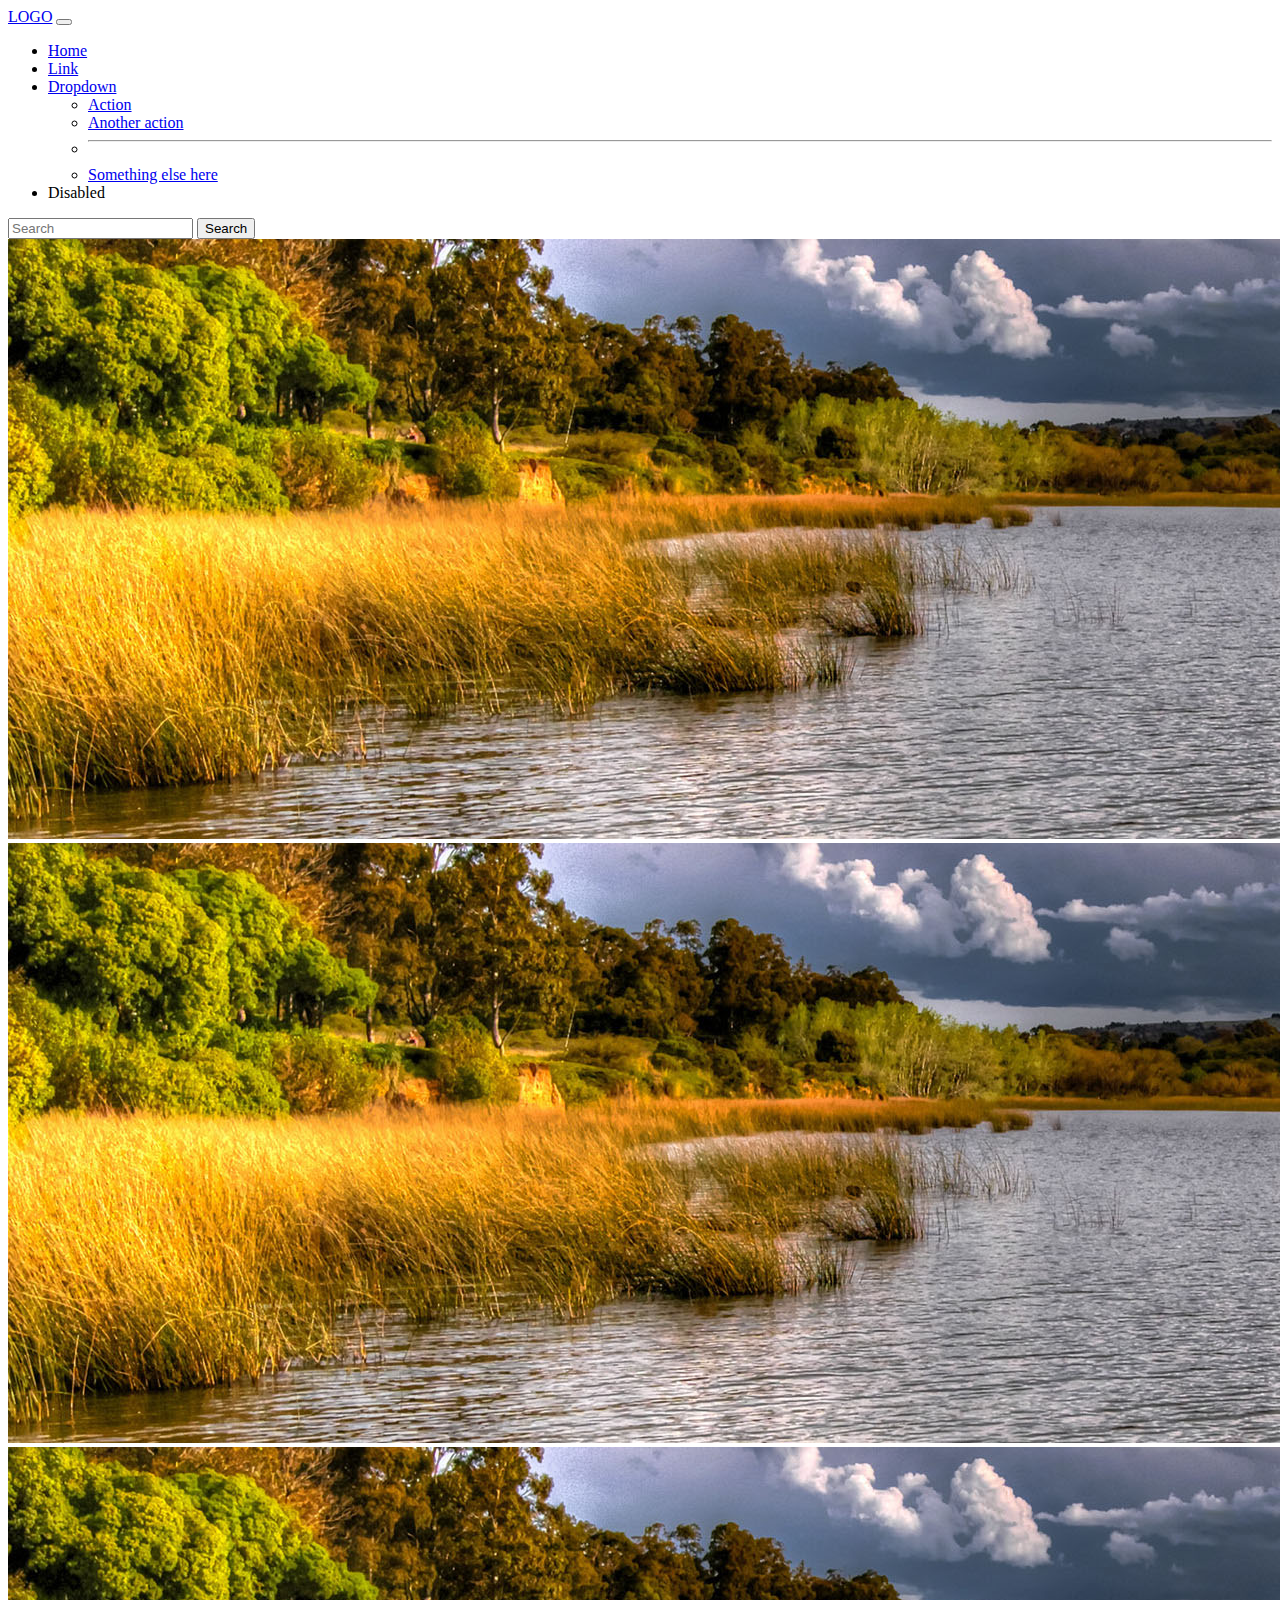
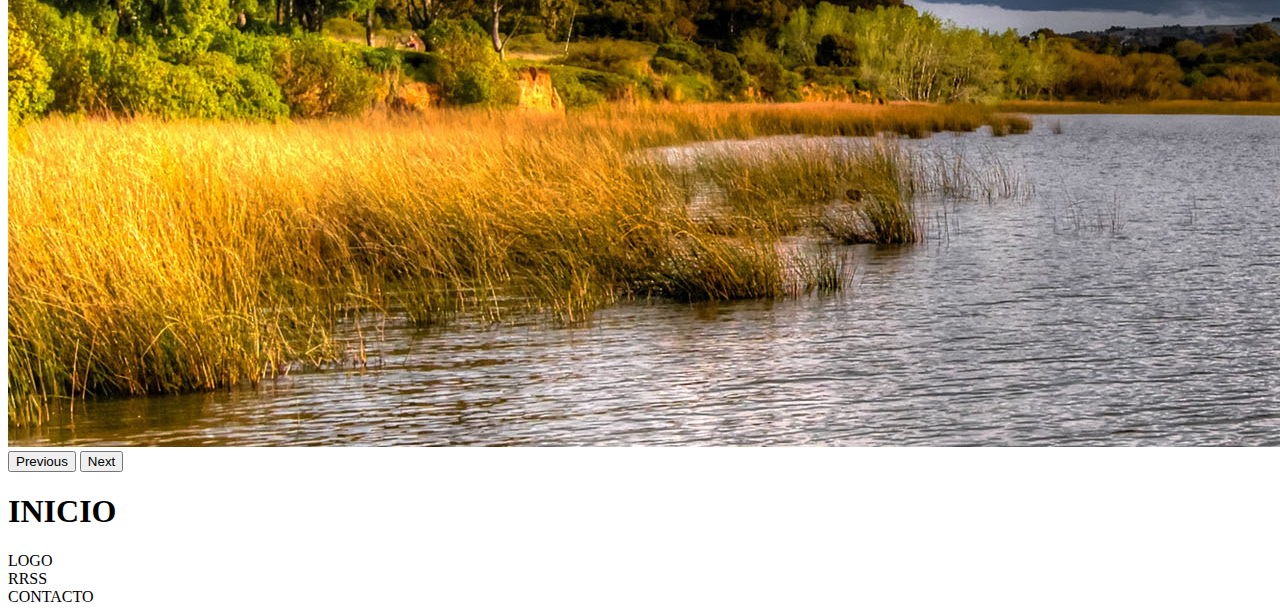
==== index.html @ 3a9ee991 "maquetamos index" ====
<!DOCTYPE html>
<html lang="es">
<head>
	<meta charset="UTF-8">
	<meta name="viewport" content="width=device-width, initial-scale=1.0">
	
	<!-- CSS BOOTSTRAP -->
	<link href="https://cdn.jsdelivr.net/npm/bootstrap@5.1.3/dist/css/bootstrap.min.css" rel="stylesheet" integrity="sha384-1BmE4kWBq78iYhFldvKuhfTAU6auU8tT94WrHftjDbrCEXSU1oBoqyl2QvZ6jIW3" crossorigin="anonymous">
	<!-- NUESTRO CSS -->
	<link rel="stylesheet" href="css/estilo.css">
	<title>BOOTSTRAP - C11</title>
</head>
<body>
	<!-- CONTAINER - ROW (infinitas) - COL (12) -->
	<div class="container-fluid">
		<!-- LOGO + NAV -->
		<div class="row">
			<div class="col-12 col-lg-12">
				<nav class="navbar navbar-expand-lg navbar-light bg-light">
				  <div class="container-fluid">
				    <a class="navbar-brand" href="#">LOGO</a>
				    <button class="navbar-toggler" type="button" data-bs-toggle="collapse" data-bs-target="#navbarSupportedContent" aria-controls="navbarSupportedContent" aria-expanded="false" aria-label="Toggle navigation">
				      <span class="navbar-toggler-icon"></span>
				    </button>
				    <div class="collapse navbar-collapse" id="navbarSupportedContent">
				      <ul class="navbar-nav me-auto mb-2 mb-lg-0">
				        <li class="nav-item">
				          <a class="nav-link active" aria-current="page" href="#">Home</a>
				        </li>
				        <li class="nav-item">
				          <a class="nav-link" href="#">Link</a>
				        </li>
				        <li class="nav-item dropdown">
				          <a class="nav-link dropdown-toggle" href="#" id="navbarDropdown" role="button" data-bs-toggle="dropdown" aria-expanded="false">
				            Dropdown
				          </a>
				          <ul class="dropdown-menu" aria-labelledby="navbarDropdown">
				            <li><a class="dropdown-item" href="#">Action</a></li>
				            <li><a class="dropdown-item" href="#">Another action</a></li>
				            <li><hr class="dropdown-divider"></li>
				            <li><a class="dropdown-item" href="#">Something else here</a></li>
				          </ul>
				        </li>
				        <li class="nav-item">
				          <a class="nav-link disabled">Disabled</a>
				        </li>
				      </ul>
				      <form class="d-flex">
				        <input class="form-control me-2" type="search" placeholder="Search" aria-label="Search">
				        <button class="btn btn-outline-success" type="submit">Search</button>
				      </form>
				    </div>
				  </div>
				</nav>
			</div>
		</div>
		<!-- CONTENIDO CARRUSEL-->
		<div class="row">
			<div class="col-12 col-lg-12">
				<div id="carouselExampleControls" class="carousel slide" data-bs-ride="carousel">
				  <div class="carousel-inner">
				    <div class="carousel-item active">
				      <img src="assets/img/header2.jpg" class="d-block w-100" alt="...">
				    </div>
				    <div class="carousel-item">
				      <img src="assets/img/header2.jpg" class="d-block w-100" alt="...">
				    </div>
				    <div class="carousel-item">
				      <img src="assets/img/header2.jpg" class="d-block w-100" alt="...">
				    </div>
				  </div>
				  <button class="carousel-control-prev" type="button" data-bs-target="#carouselExampleControls" data-bs-slide="prev">
				    <span class="carousel-control-prev-icon" aria-hidden="true"></span>
				    <span class="visually-hidden">Previous</span>
				  </button>
				  <button class="carousel-control-next" type="button" data-bs-target="#carouselExampleControls" data-bs-slide="next">
				    <span class="carousel-control-next-icon" aria-hidden="true"></span>
				    <span class="visually-hidden">Next</span>
				  </button>
				</div>
			</div>
		</div>
		<!-- ENCABEZADO -->
		<div class="row">
			<div class="col-12 col-lg-12">
				<h1>INICIO</h1>
			</div>
		</div>
		<!-- FOOTER -->
		<footer class="row">
			<div class="col-12 col-lg-4">LOGO</div>
			<div class="col-12 col-lg-4">RRSS</div>
			<div class="col-12 col-lg-4">CONTACTO</div>
		</footer>
	</div>
	<script src="https://cdn.jsdelivr.net/npm/bootstrap@5.1.3/dist/js/bootstrap.bundle.min.js" integrity="sha384-ka7Sk0Gln4gmtz2MlQnikT1wXgYsOg+OMhuP+IlRH9sENBO0LRn5q+8nbTov4+1p" crossorigin="anonymous"></script>
</body>
</html>
---- css/estilo.css ----
h1{font-family: tahoma;}
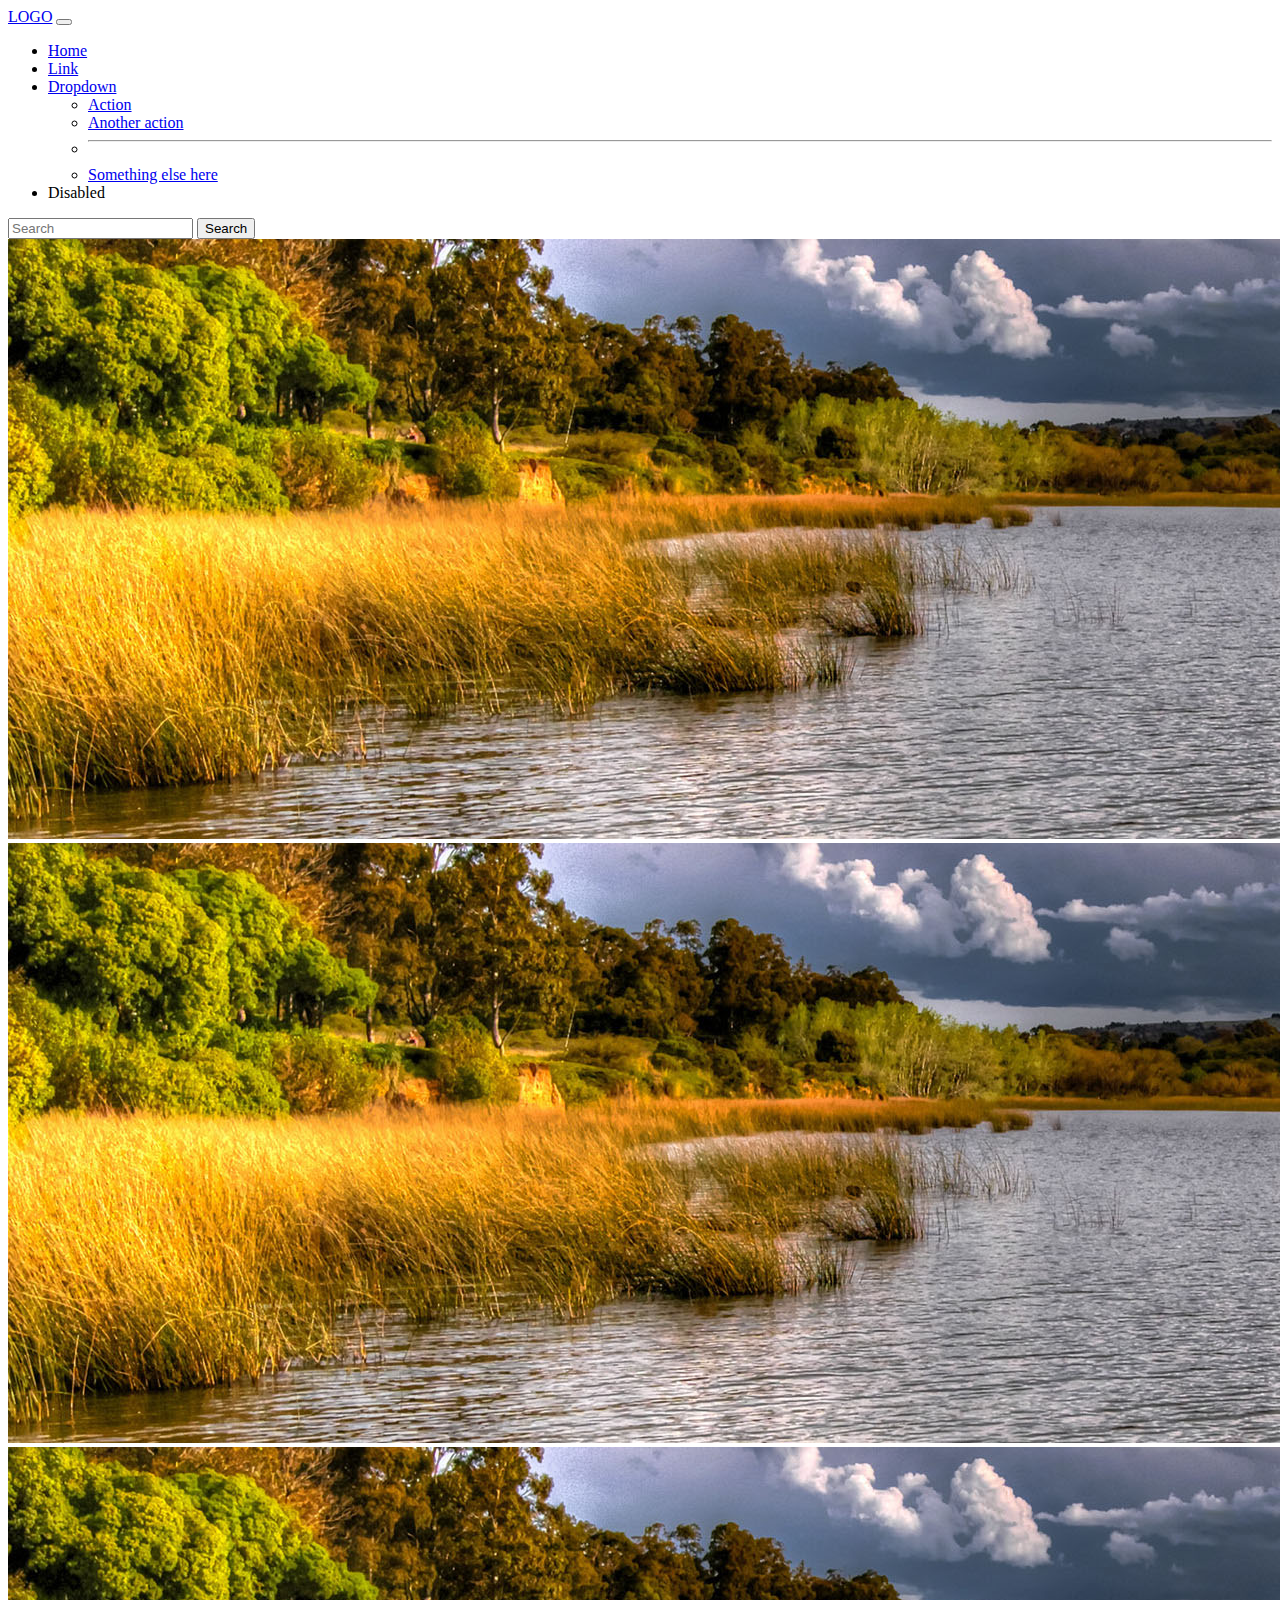
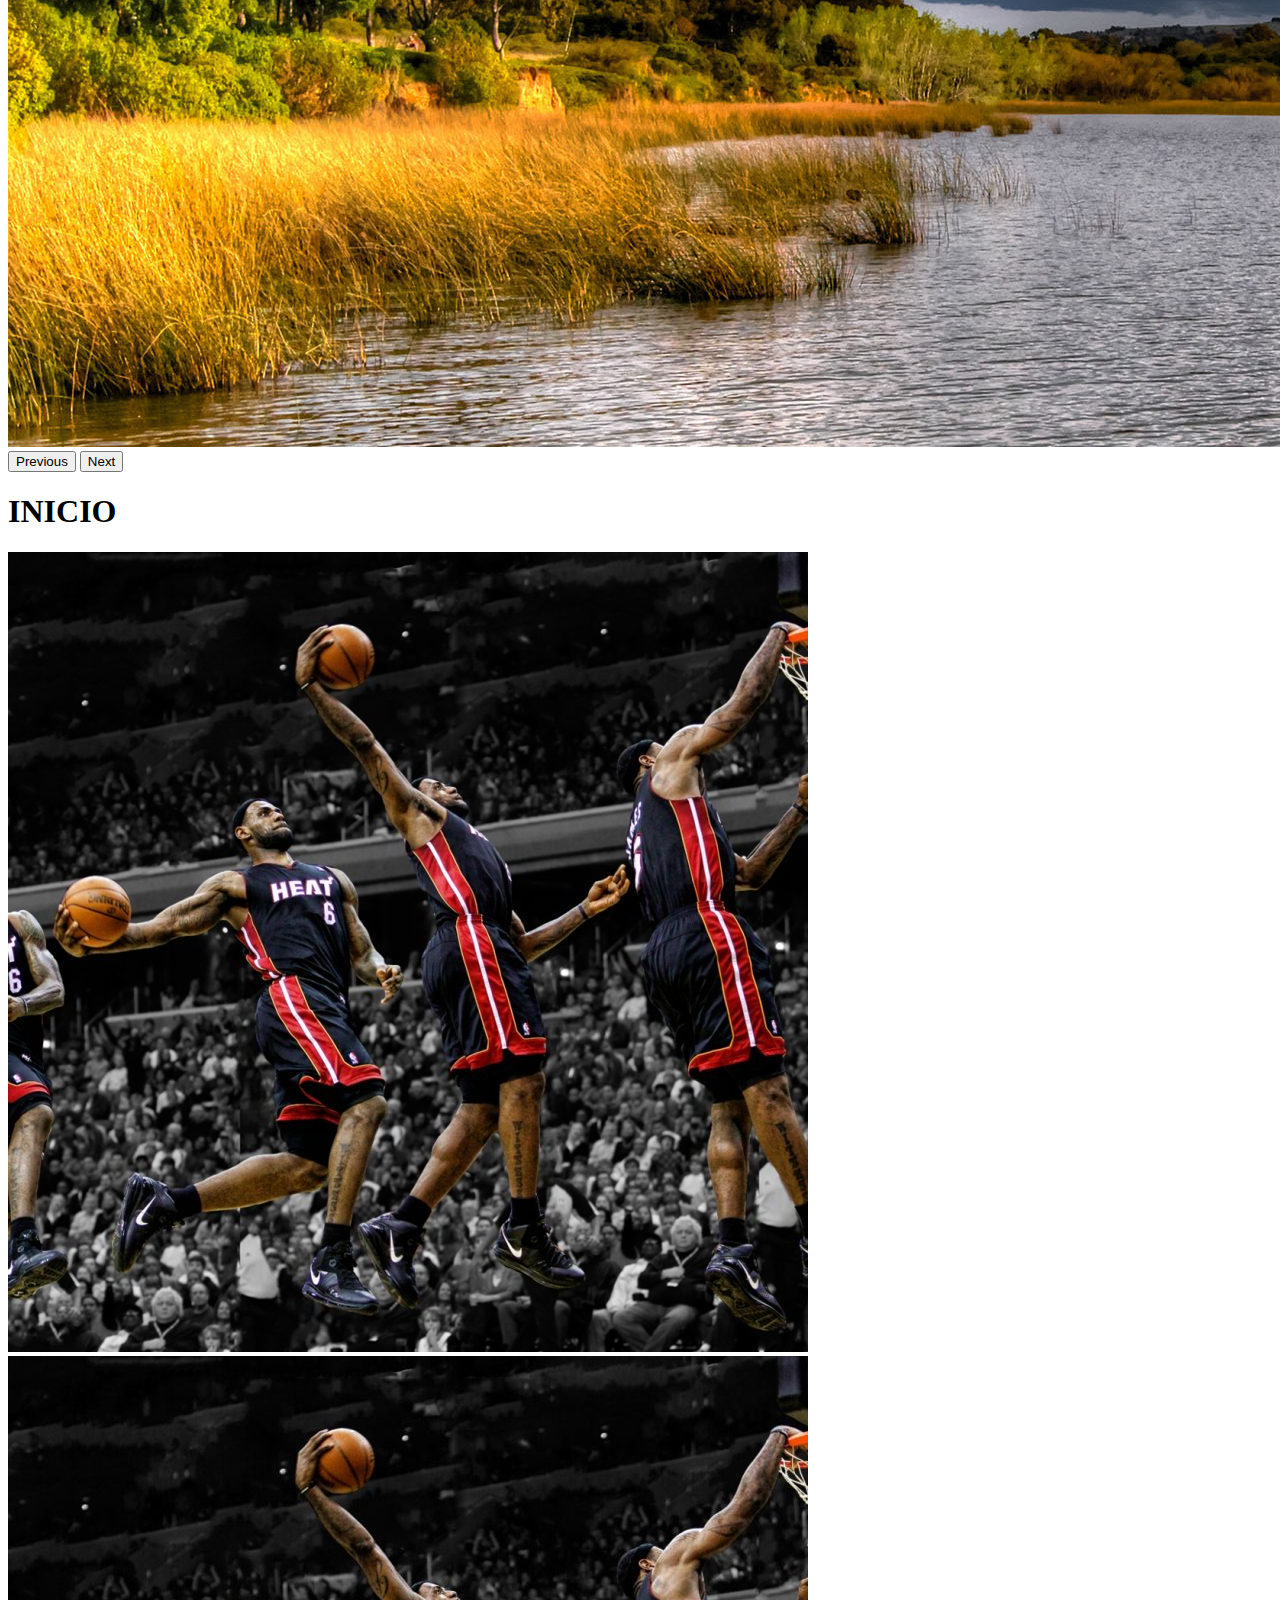
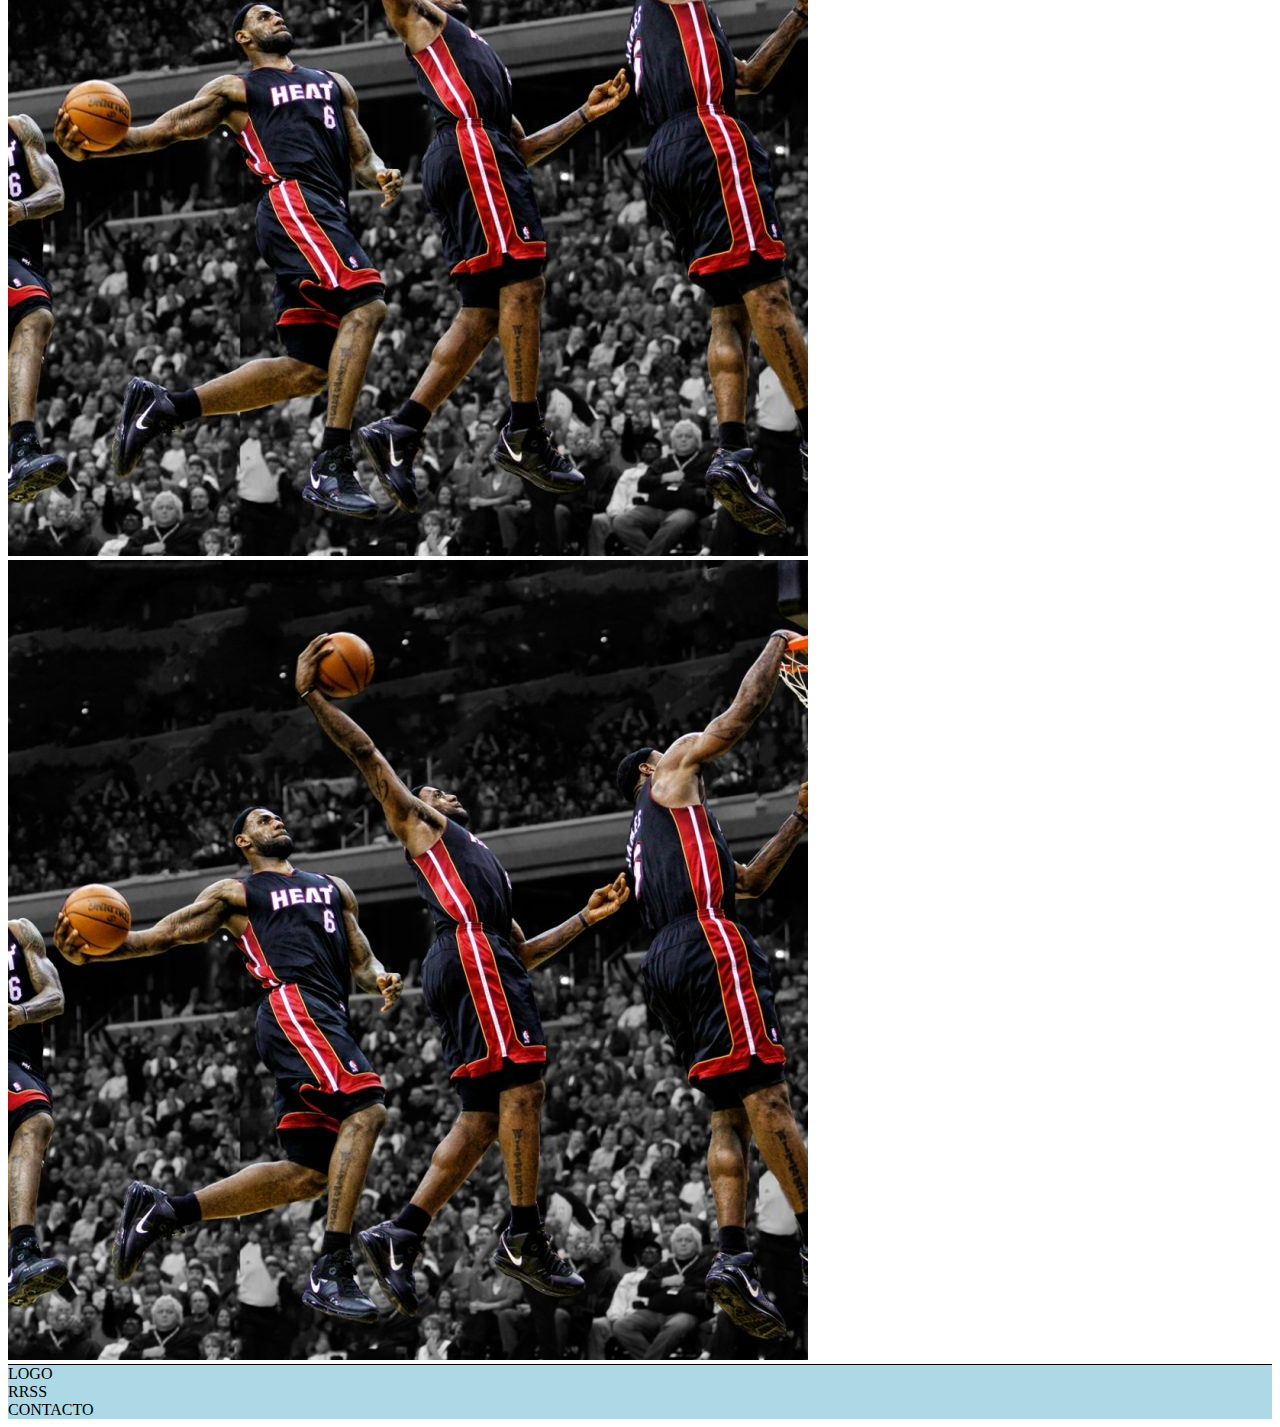
==== commit c6a1153d: "maquetamos contacto y agregamos img en index" ====
--- a/index.html
+++ b/index.html
@@ -85,6 +85,15 @@
 			<div class="col-12 col-lg-12">
 				<h1>INICIO</h1>
 			</div>
+			<div class="col-12 col-lg-4">
+				<img src="assets/img/img_lebron.png" alt="" class="img-fluid">
+			</div>
+			<div class="col-12 col-lg-4">
+				<img src="assets/img/img_lebron.png" alt="" class="img-fluid">
+			</div>
+			<div class="col-12 col-lg-4">
+				<img src="assets/img/img_lebron.png" alt="" class="img-fluid">
+			</div>
 		</div>
 		<!-- FOOTER -->
 		<footer class="row">
--- a/css/estilo.css
+++ b/css/estilo.css
@@ -1 +1,2 @@
-h1{font-family: tahoma;}+footer{border-top: 1px solid black;background-color: lightblue;}
+@media only screen and (max-width: 768px){footer{display: none;}}